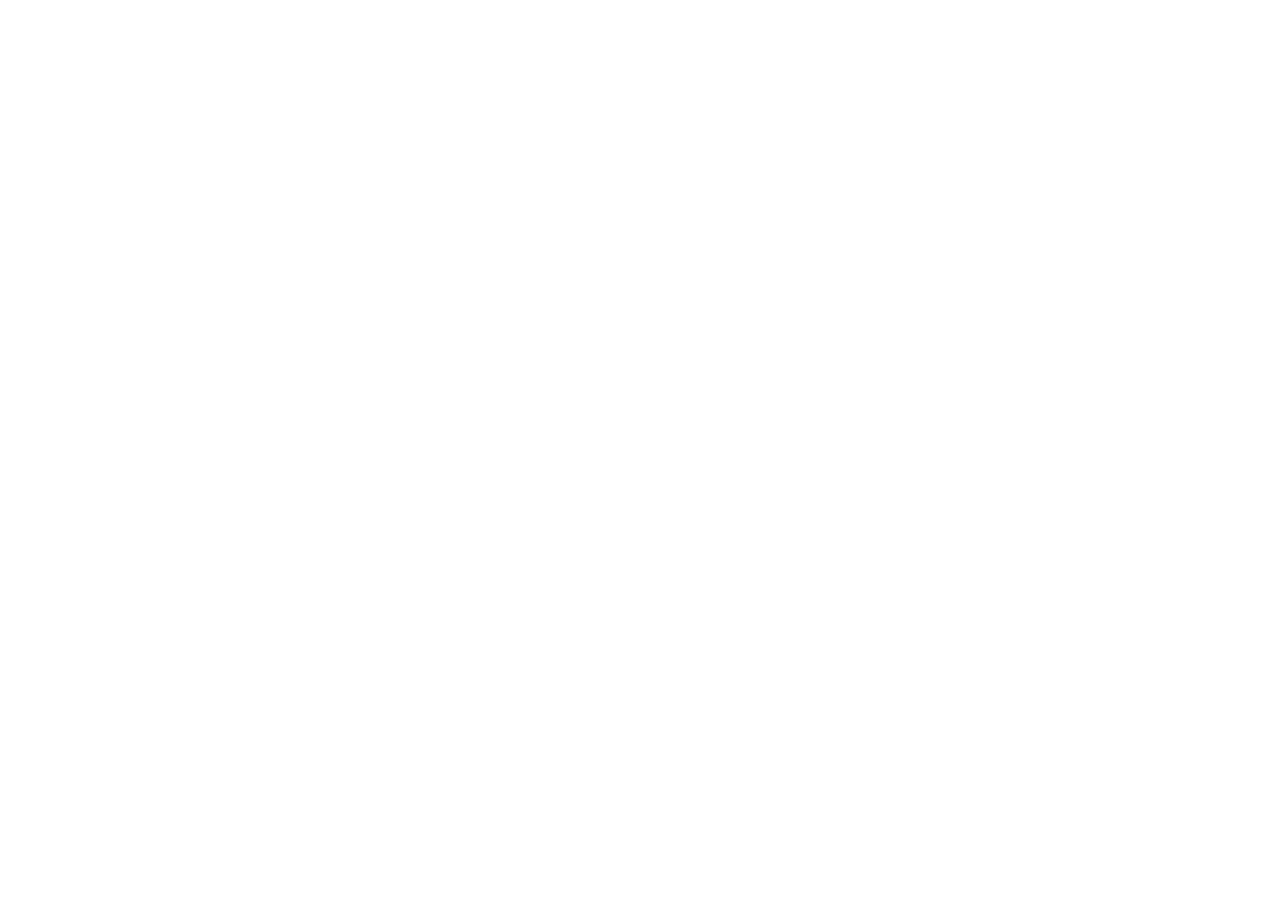
==== ShoppingList/index.html @ e495813f "Create index.html" ====
<!DOCTYPE html>
<html>
  <head>
    <title>shoppinglist</title>
    <meta charset="UTF-8">
    <link rel="stylesheet" type="text/css" href="stylesheet.css">
    <script type="text/javascript" src="http://code.jquery.com/jquery-2.0.0.min.js"></script>
    <script type="text/javascript" src="application.js"></script>
  </head>
  <body>

  </body>
</html>
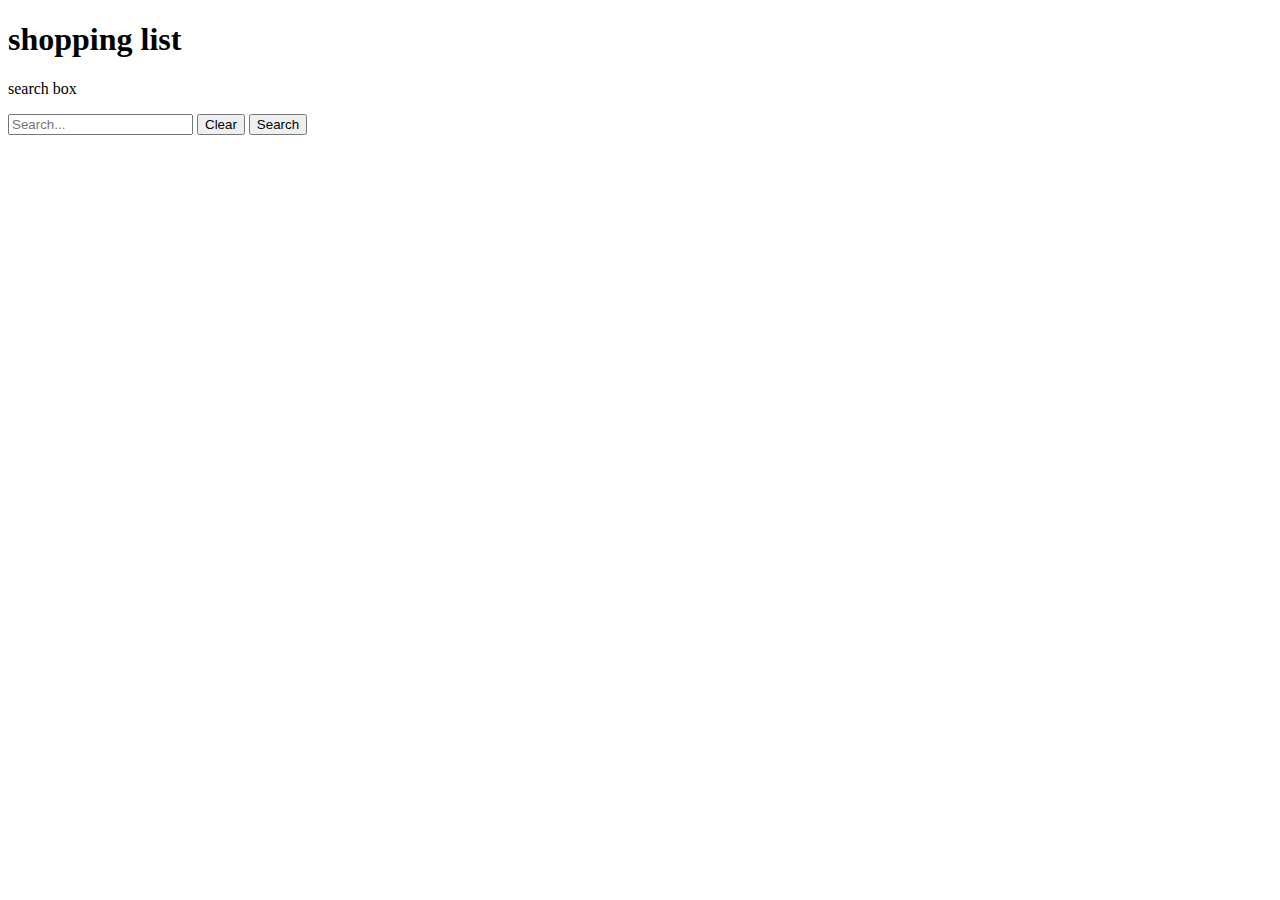
==== commit 992054e9: "Update index.html" ====
--- a/ShoppingList/index.html
+++ b/ShoppingList/index.html
@@ -1,13 +1,27 @@
 <!DOCTYPE html>
 <html>
   <head>
-    <title>shoppinglist</title>
+    <title>Shopping List</title>
     <meta charset="UTF-8">
     <link rel="stylesheet" type="text/css" href="stylesheet.css">
     <script type="text/javascript" src="http://code.jquery.com/jquery-2.0.0.min.js"></script>
     <script type="text/javascript" src="application.js"></script>
   </head>
   <body>
+    <header>
+      <h1>shopping list</h1>
+    </header>
+    <div id="card_holder">
+      <!-- use Javascript / JQuery to create cards with the class 'card' here-->
+    </div>
+    <p id="search box">search box</p>
 
+</header> 
+          <input id="placeholder" placeholder="Search...">
+          <button type="button" id="clear"> Clear </button>
+          <button id="button"> Search 
+</button>
+<ul>
+</ul>
   </body>
 </html>
